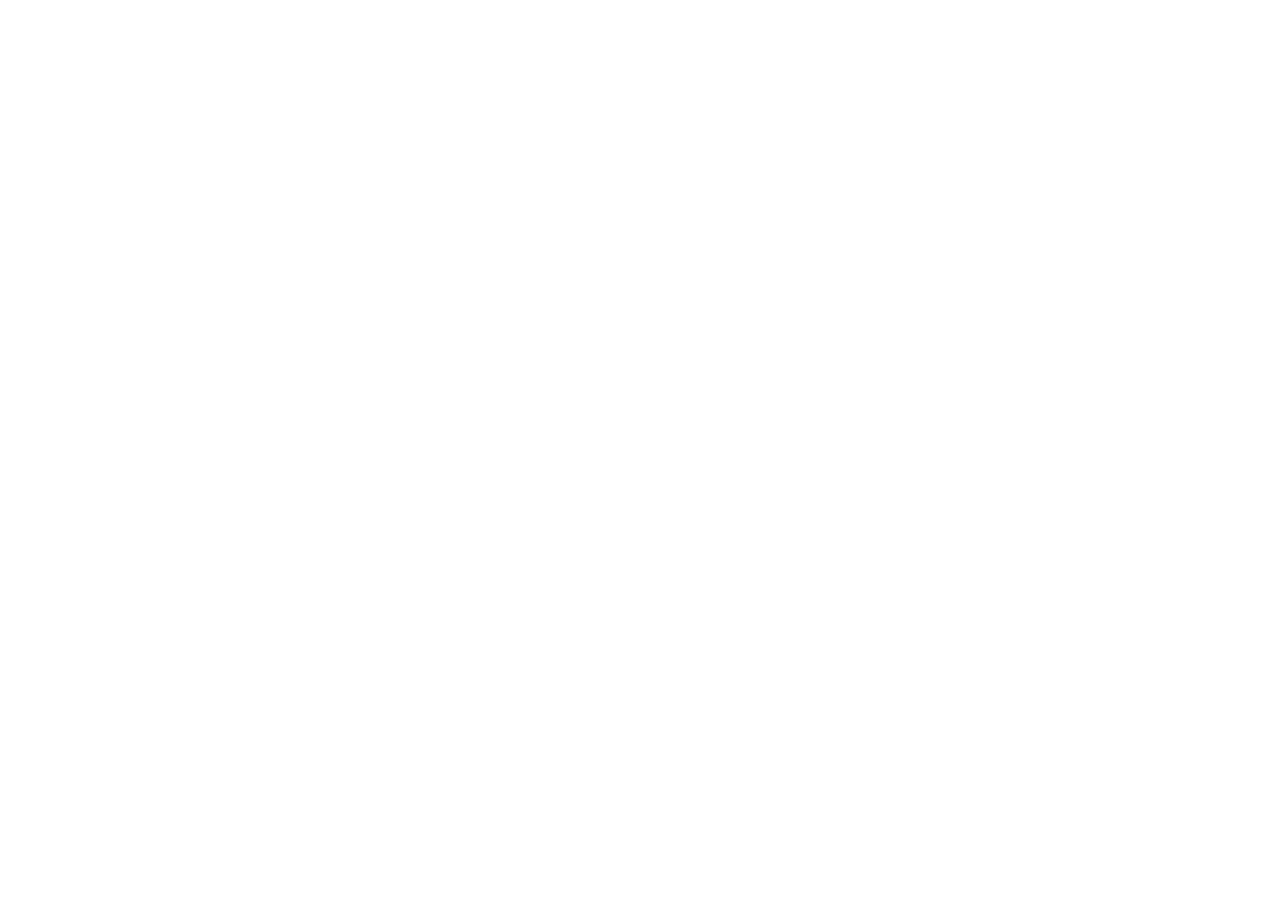
==== Index.html @ 5b1c4937 "added workflow with deploy neocities and eddited index.html" ====
<!DOCTYPE html>
<html>
  <head>
    <meta charset="UTF-8">
    <meta name="viewport" content="width=device-width, initial-scale=1.0">
    <title>The web site of understanding-unfiction</title>
    <!-- The style.css file allows you to change the look of your web pages.
         If you include the next line in all your web pages, they will all share the same look.
         This makes it easier to make new pages for your site. -->
    <link href="/style.css" rel="stylesheet" type="text/css" media="all">
  </head>
  <body>

  </body>
</html>
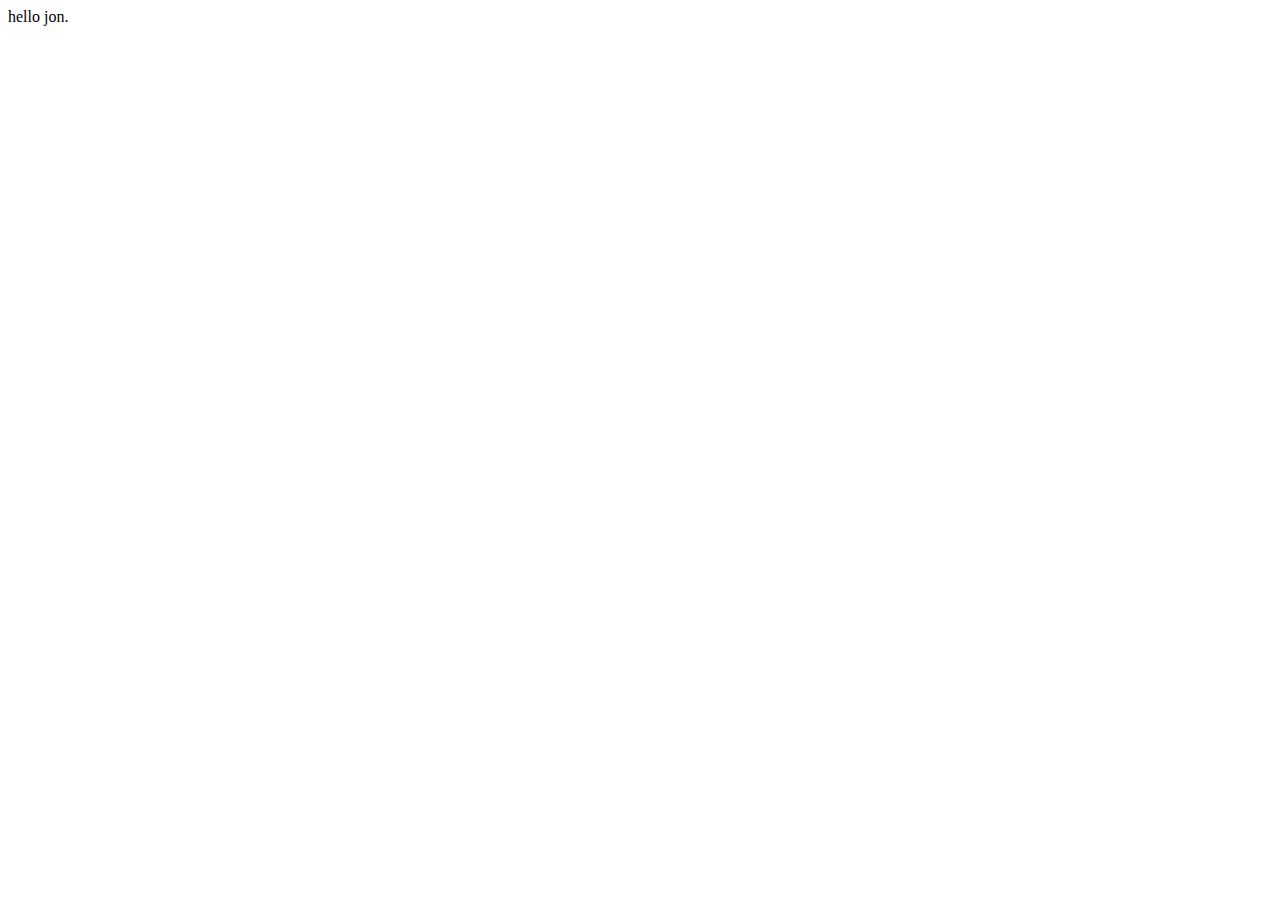
==== commit 59424bd2: "added dummy text to test neocities" ====
--- a/Index.html
+++ b/Index.html
@@ -10,6 +10,6 @@
     <link href="/style.css" rel="stylesheet" type="text/css" media="all">
   </head>
   <body>
-
+    hello jon.
   </body>
 </html>
